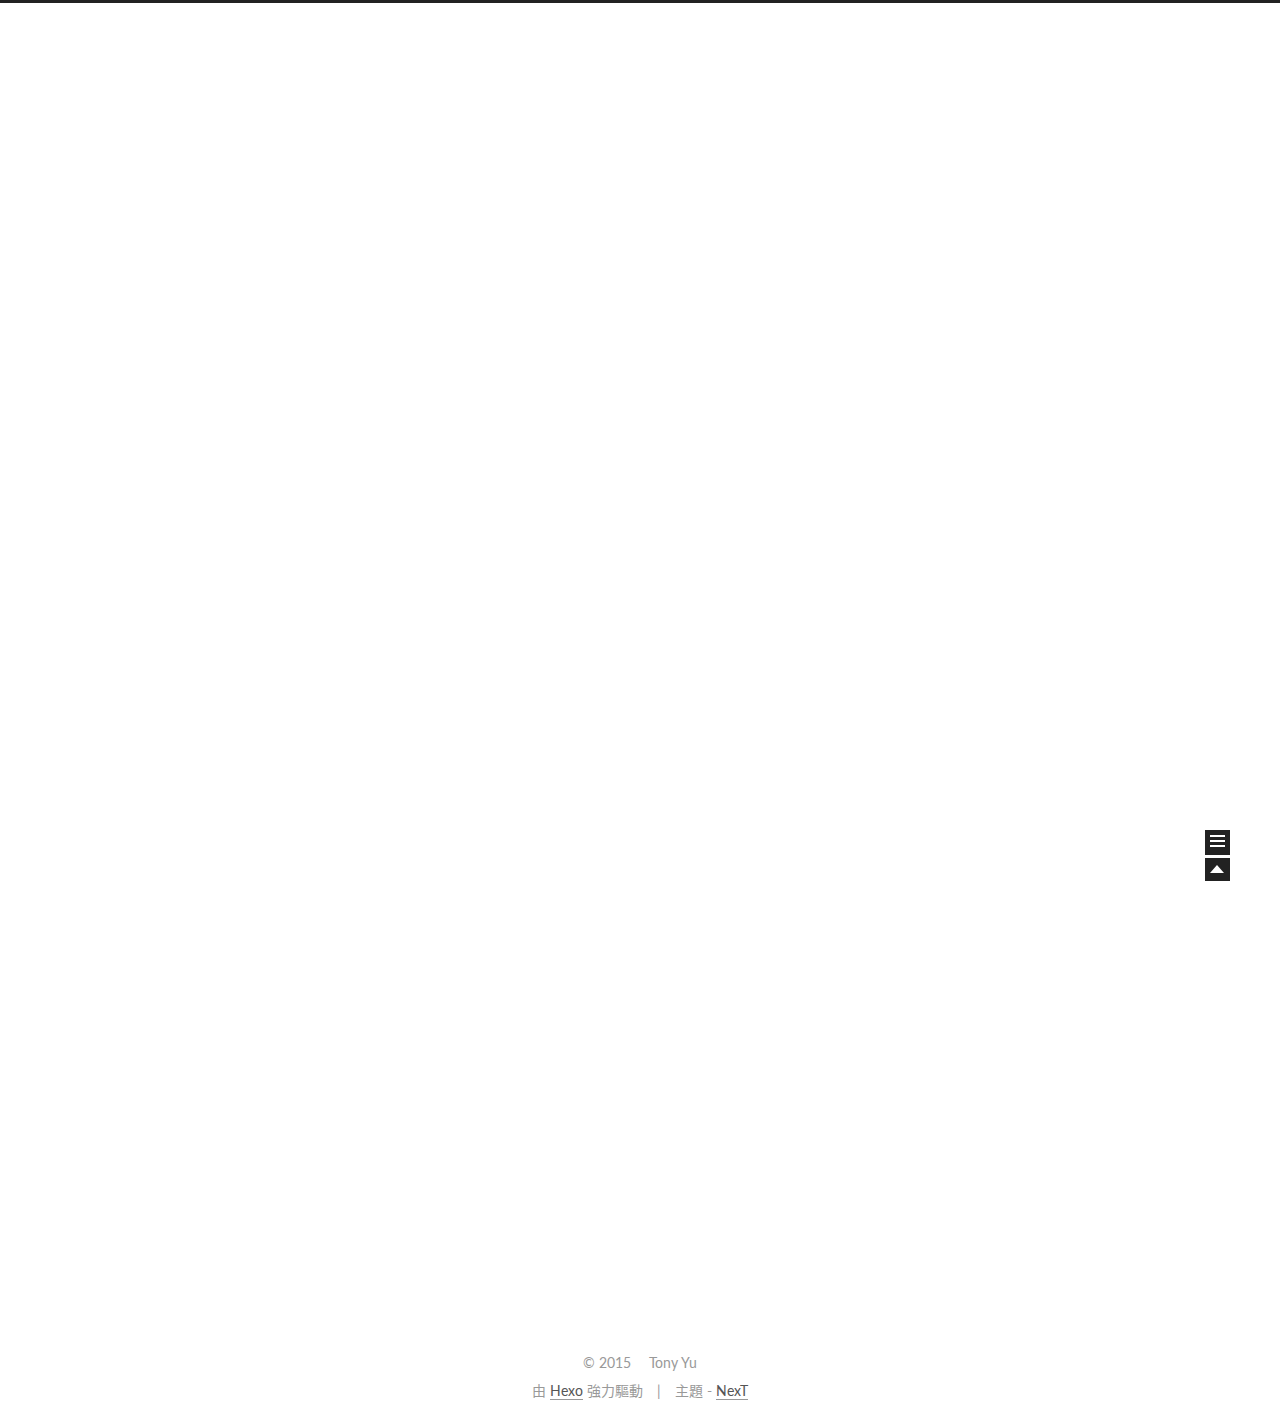
==== index.html @ 3e5307d8 "Site updated: 2015-10-30 14:10:51" ====
<!doctype html>
<html class="theme-next   use-motion ">
<head>
  <meta charset="UTF-8"/>
<meta http-equiv="X-UA-Compatible" content="IE=edge,chrome=1" />
<meta name="viewport" content="width=device-width, initial-scale=1, maximum-scale=1"/>



<meta http-equiv="Cache-Control" content="no-transform" />
<meta http-equiv="Cache-Control" content="no-siteapp" />












  <link href="/vendors/fancybox/source/jquery.fancybox.css?v=2.1.5" rel="stylesheet" type="text/css"/>




  
    <link href='//fonts.googleapis.com/css?family=Lato:300,400,700,400italic&subset=latin,latin-ext' rel='stylesheet' type='text/css'>
  



<link href="/vendors/font-awesome/css/font-awesome.min.css?v=4.4.0" rel="stylesheet" type="text/css" />

<link href="/css/main.css?v=0.4.5.2" rel="stylesheet" type="text/css" />


  <meta name="keywords" content="Hexo, NexT" />








  <link rel="shortcut icon" type="image/x-icon" href="/favicon.ico?v=0.4.5.2" />






<meta name="description">
<meta property="og:type" content="website">
<meta property="og:title" content="TonyYu 的世界">
<meta property="og:url" content="／/index.html">
<meta property="og:site_name" content="TonyYu 的世界">
<meta property="og:description">
<meta name="twitter:card" content="summary">
<meta name="twitter:title" content="TonyYu 的世界">
<meta name="twitter:description">



<script type="text/javascript" id="hexo.configuration">
  var CONFIG = {
    scheme: '',
    sidebar: 'post',
    motion: true
  };
</script>

  <title> TonyYu 的世界 </title>
</head>

<body itemscope itemtype="http://schema.org/WebPage" lang="zh-hk">

  <!--[if lte IE 8]>
  <div style=' clear: both; height: 59px; padding:0 0 0 15px; position: relative;margin:0 auto;'>
    <a href="http://windows.microsoft.com/en-US/internet-explorer/products/ie/home?ocid=ie6_countdown_bannercode">
      <img src="http://7u2nvr.com1.z0.glb.clouddn.com/picouterie.jpg" border="0" height="42" width="820"
           alt="You are using an outdated browser. For a faster, safer browsing experience, upgrade for free today or use other browser ,like chrome firefox safari."
           style='margin-left:auto;margin-right:auto;display: block;'/>
    </a>
  </div>
<![endif]-->
  






  <div class="container one-column 
   page-home 
">
    <div class="headband"></div>

    <header id="header" class="header" itemscope itemtype="http://schema.org/WPHeader">
      <div class="header-inner"><div class="site-meta ">
  

  <div class="custom-logo-site-title">
    <a href="/"  class="brand" rel="start">
      <span class="logo-line-before"><i></i></span>
      <span class="site-title">TonyYu 的世界</span>
      <span class="logo-line-after"><i></i></span>
    </a>
  </div>
  <p class="site-subtitle"></p>
</div>

<div class="site-nav-toggle">
  <button>
    <span class="btn-bar"></span>
    <span class="btn-bar"></span>
    <span class="btn-bar"></span>
  </button>
</div>

<nav class="site-nav">
  

  
    <ul id="menu" class="menu ">
      
        
        <li class="menu-item menu-item-home">
          <a href="/" rel="section">
            
              <i class="menu-item-icon fa fa-home fa-fw"></i> <br />
            
            首頁
          </a>
        </li>
      
        
        <li class="menu-item menu-item-archives">
          <a href="/archives" rel="section">
            
              <i class="menu-item-icon fa fa-archive fa-fw"></i> <br />
            
            歸檔
          </a>
        </li>
      
        
        <li class="menu-item menu-item-tags">
          <a href="/tags" rel="section">
            
              <i class="menu-item-icon fa fa-tags fa-fw"></i> <br />
            
            標籤
          </a>
        </li>
      

      
      
    </ul>
  

  
</nav>

 </div>
    </header>

    <main id="main" class="main">
      <div class="main-inner">
        <div id="content" class="content">
          
  <section id="posts" class="posts-expand">

    

    
    
      
      
        
        
        
      

      
    

    
      

  
  

  
  
  

  <article class="post post-type-normal " itemscope itemtype="http://schema.org/Article">

    
      <header class="post-header">

        
        
          <h1 class="post-title" itemprop="name headline">
            
            
              
                
                <a class="post-title-link" href="/2015/10/30/hello-world/" itemprop="url">
                  Hello World
                </a>
              
            
          </h1>
        

        <div class="post-meta">
          <span class="post-time">
            發表於
            <time itemprop="dateCreated" datetime="2015-10-30T13:01:11+08:00" content="2015-10-30">
              2015-10-30
            </time>
          </span>

          

          
            
          

          

        </div>
      </header>
    


    <div class="post-body">

      
      

      
        
          <span itemprop="articleBody">
            
              <p>Welcome to <a href="http://hexo.io/" target="_blank" rel="external">Hexo</a>! This is your very first post. Check <a href="http://hexo.io/docs/" target="_blank" rel="external">documentation</a> for more info. If you get any problems when using Hexo, you can find the answer in <a href="http://hexo.io/docs/troubleshooting.html" target="_blank" rel="external">troubleshooting</a> or you can ask me on <a href="https://github.com/hexojs/hexo/issues" target="_blank" rel="external">GitHub</a>.</p>
<h2 id="Quick_Start">Quick Start</h2><h3 id="Create_a_new_post">Create a new post</h3><figure class="highlight bash"><table><tr><td class="gutter"><pre><span class="line">1</span><br></pre></td><td class="code"><pre><span class="line">$ hexo new <span class="string">"My New Post"</span></span><br></pre></td></tr></table></figure>
<p>More info: <a href="http://hexo.io/docs/writing.html" target="_blank" rel="external">Writing</a></p>
<h3 id="Run_server">Run server</h3><figure class="highlight bash"><table><tr><td class="gutter"><pre><span class="line">1</span><br></pre></td><td class="code"><pre><span class="line">$ hexo server</span><br></pre></td></tr></table></figure>
<p>More info: <a href="http://hexo.io/docs/server.html" target="_blank" rel="external">Server</a></p>
<h3 id="Generate_static_files">Generate static files</h3><figure class="highlight bash"><table><tr><td class="gutter"><pre><span class="line">1</span><br></pre></td><td class="code"><pre><span class="line">$ hexo generate</span><br></pre></td></tr></table></figure>
<p>More info: <a href="http://hexo.io/docs/generating.html" target="_blank" rel="external">Generating</a></p>
<h3 id="Deploy_to_remote_sites">Deploy to remote sites</h3><figure class="highlight bash"><table><tr><td class="gutter"><pre><span class="line">1</span><br></pre></td><td class="code"><pre><span class="line">$ hexo deploy</span><br></pre></td></tr></table></figure>
<p>More info: <a href="http://hexo.io/docs/deployment.html" target="_blank" rel="external">Deployment</a></p>

            
          </span>
        
      
    </div>

    <footer class="post-footer">
      

      

      
      
        <div class="post-eof"></div>
      
    </footer>
  </article>


    

  </section>

  


        </div>

        


        

      </div>

      
        
  
  <div class="sidebar-toggle">
    <div class="sidebar-toggle-line-wrap">
      <span class="sidebar-toggle-line sidebar-toggle-line-first"></span>
      <span class="sidebar-toggle-line sidebar-toggle-line-middle"></span>
      <span class="sidebar-toggle-line sidebar-toggle-line-last"></span>
    </div>
  </div>

  <aside id="sidebar" class="sidebar">
    <div class="sidebar-inner">

      

      

      <section class="site-overview sidebar-panel  sidebar-panel-active ">
        <div class="site-author motion-element" itemprop="author" itemscope itemtype="http://schema.org/Person">
          <img class="site-author-image" src="/images/default_avatar.jpg" alt="Tony Yu" itemprop="image"/>
          <p class="site-author-name" itemprop="name">Tony Yu</p>
        </div>
        <p class="site-description motion-element" itemprop="description"></p>
        <nav class="site-state motion-element">
          <div class="site-state-item site-state-posts">
            <a href="/archives">
              <span class="site-state-item-count">1</span>
              <span class="site-state-item-name">文章</span>
            </a>
          </div>

          <div class="site-state-item site-state-categories">
            
              <span class="site-state-item-count">0</span>
              <span class="site-state-item-name">分類</span>
              
          </div>

          <div class="site-state-item site-state-tags">
            <a href="/tags">
              <span class="site-state-item-count">0</span>
              <span class="site-state-item-name">標籤</span>
              </a>
          </div>

        </nav>

        

        <div class="links-of-author motion-element">
          
        </div>

        
        

        <div class="links-of-author motion-element">
          
        </div>

      </section>

      

    </div>
  </aside>


      
    </main>

    <footer id="footer" class="footer">
      <div class="footer-inner">
        <div class="copyright" >
  
  &copy; 
  <span itemprop="copyrightYear">2015</span>
  <span class="with-love">
    <i class="icon-next-heart fa fa-heart"></i>
  </span>
  <span class="author" itemprop="copyrightHolder">Tony Yu</span>
</div>

<div class="powered-by">
  由 <a class="theme-link" href="http://hexo.io">Hexo</a> 強力驅動
</div>

<div class="theme-info">
  主題 -
  <a class="theme-link" href="https://github.com/iissnan/hexo-theme-next">
    NexT
  </a>
</div>



      </div>
    </footer>

    <div class="back-to-top"></div>
  </div>

  <script type="text/javascript" src="/vendors/jquery/index.js?v=2.1.3"></script>

  
  

  
    
    

  


  

  
  <script type="text/javascript" src="/vendors/fancybox/source/jquery.fancybox.pack.js"></script>
  <script type="text/javascript" src="/js/fancy-box.js?v=0.4.5.2"></script>


  <script type="text/javascript" src="/js/helpers.js?v=0.4.5.2"></script>
  <script type="text/javascript" src="/vendors/velocity/velocity.min.js"></script>
<script type="text/javascript" src="/vendors/velocity/velocity.ui.min.js"></script>

<script type="text/javascript" src="/js/motion.js?v=0.4.5.2" id="motion.global"></script>


  <script type="text/javascript" src="/vendors/fastclick/lib/fastclick.min.js?v=1.0.6"></script>
  <script type="text/javascript" src="/vendors/jquery_lazyload/jquery.lazyload.js?v=1.9.7"></script>

  

  <script type="text/javascript" src="/js/bootstrap.js"></script>

  
  

  
  

</body>
</html>
---- css/main.css ----
/* normalize.css v3.0.2 | MIT License | git.io/normalize */
html {
  font-family: sans-serif; /* 1 */
  -ms-text-size-adjust: 100%; /* 2 */
  -webkit-text-size-adjust: 100%; /* 2 */
}
body {
  margin: 0;
}
article,
aside,
details,
figcaption,
figure,
footer,
header,
hgroup,
main,
menu,
nav,
section,
summary {
  display: block;
}
audio,
canvas,
progress,
video {
  display: inline-block; /* 1 */
  vertical-align: baseline; /* 2 */
}
audio:not([controls]) {
  display: none;
  height: 0;
}
[hidden],
template {
  display: none;
}
a {
  background-color: transparent;
}
a:active,
a:hover {
  outline: 0;
}
abbr[title] {
  border-bottom: 1px dotted;
}
b,
strong {
  font-weight: bold;
}
dfn {
  font-style: italic;
}
h1 {
  font-size: 2em;
  margin: 0.67em 0;
}
mark {
  background: #ff0;
  color: #000;
}
small {
  font-size: 80%;
}
sub,
sup {
  font-size: 75%;
  line-height: 0;
  position: relative;
  vertical-align: baseline;
}
sup {
  top: -0.5em;
}
sub {
  bottom: -0.25em;
}
img {
  border: 0;
}
svg:not(:root) {
  overflow: hidden;
}
figure {
  margin: 1em 40px;
}
hr {
  -moz-box-sizing: content-box;
  box-sizing: content-box;
  height: 0;
}
pre {
  overflow: auto;
}
code,
kbd,
pre,
samp {
  font-family: monospace, monospace;
  font-size: 1em;
}
button,
input,
optgroup,
select,
textarea {
  color: inherit; /* 1 */
  font: inherit; /* 2 */
  margin: 0; /* 3 */
}
button {
  overflow: visible;
}
button,
select {
  text-transform: none;
}
button,
html input[type="button"],
input[type="reset"],
input[type="submit"] {
  -webkit-appearance: button; /* 2 */
  cursor: pointer; /* 3 */
}
button[disabled],
html input[disabled] {
  cursor: default;
}
button::-moz-focus-inner,
input::-moz-focus-inner {
  border: 0;
  padding: 0;
}
input {
  line-height: normal;
}
input[type="checkbox"],
input[type="radio"] {
  box-sizing: border-box; /* 1 */
  padding: 0; /* 2 */
}
input[type="number"]::-webkit-inner-spin-button,
input[type="number"]::-webkit-outer-spin-button {
  height: auto;
}
input[type="search"] {
  -webkit-appearance: textfield; /* 1 */
  -moz-box-sizing: content-box;
  -webkit-box-sizing: content-box; /* 2 */
  box-sizing: content-box;
}
input[type="search"]::-webkit-search-cancel-button,
input[type="search"]::-webkit-search-decoration {
  -webkit-appearance: none;
}
fieldset {
  border: 1px solid #c0c0c0;
  margin: 0 2px;
  padding: 0.35em 0.625em 0.75em;
}
legend {
  border: 0; /* 1 */
  padding: 0; /* 2 */
}
textarea {
  overflow: auto;
}
optgroup {
  font-weight: bold;
}
table {
  border-collapse: collapse;
  border-spacing: 0;
}
td,
th {
  padding: 0;
}
::selection {
  background: #262a30;
  color: #fff;
}
body {
  position: relative;
  font-family: Lato, "PingFang SC", "Microsoft YaHei", sans-serif;
  font-size: 14px;
  line-height: 2;
  color: #555;
  background: #fff;
}
@media (max-width: 767px) {
  body {
    padding-right: 0 !important;
  }
}
@media (min-width: 768px) and (max-width: 991px) {
  body {
    padding-right: 0 !important;
  }
}
@media (min-width: 1600px) {
  body {
    font-size: 16px;
  }
}
h1,
h2,
h3,
h4,
h5,
h6 {
  margin: 0;
  padding: 0;
  font-weight: bold;
  line-height: 1;
  font-family: Lato, "PingFang SC", "Microsoft YaHei", sans-serif;
}
h1 {
  font-size: 22px;
}
@media (max-width: 767px) {
  h1 {
    font-size: 18px;
  }
}
h2 {
  font-size: 20px;
}
@media (max-width: 767px) {
  h2 {
    font-size: 16px;
  }
}
h3 {
  font-size: 18px;
}
@media (max-width: 767px) {
  h3 {
    font-size: 14px;
  }
}
h4 {
  font-size: 16px;
}
@media (max-width: 767px) {
  h4 {
    font-size: 12px;
  }
}
h5 {
  font-size: 14px;
}
@media (max-width: 767px) {
  h5 {
    font-size: 10px;
  }
}
h6 {
  font-size: 12px;
}
@media (max-width: 767px) {
  h6 {
    font-size: 8px;
  }
}
p {
  margin: 0 0 25px 0;
}
a {
  color: #555;
  text-decoration: none;
  border-bottom: 1px solid #999;
}
a:hover {
  color: #222;
  border-bottom-color: #222;
}
ul {
  list-style: none;
}
blockquote {
  margin: 0;
  padding: 0;
}
img {
  display: block;
  margin: auto 0;
  max-width: 100%;
  height: auto;
}
h2,
h3,
h4,
h5,
h6 {
  margin: 20px 0 15px;
}
ul {
  list-style: square;
}
a {
  word-wrap: break-word;
}
hr {
  margin: 40px 0;
  height: 3px;
  border: none;
  background-color: #ddd;
  background-image: repeating-linear-gradient(-45deg, #fff, #fff 4px, transparent 4px, transparent 8px);
}
blockquote {
  padding: 0 15px;
  color: #666;
  border-left: 4px solid #ddd;
}
blockquote cite::before {
  content: "-";
  padding: 0 5px;
}
dt {
  font-weight: 700;
}
dd {
  margin: 0;
  padding: 0;
}
.pullquote {
  width: 45%;
}
.pullquote.left {
  float: left;
  margin-left: 5px;
  margin-right: 10px;
}
.pullquote.right {
  float: right;
  margin-left: 10px;
  margin-right: 5px;
}
.highlight table,
.gist table {
  width: auto;
}
.highlight table td,
.gist table td {
  border: none;
}
.highlight a,
.gist a {
  color: #222 !important;
  text-decoration: none !important;
}
.video-container {
  position: relative;
  padding-top: 60%;
  height: 0;
  overflow: hidden;
}
.video-container iframe,
.video-container object,
.video-container embed {
  position: absolute;
  top: 0;
  left: 0;
  width: 100%;
  height: 100%;
}
table {
  margin: 20px 0;
  width: 100%;
  border-collapse: collapse;
  border-spacing: 0;
  border: 1px solid #ddd;
  font-size: 14px;
}
table>tbody>tr:nth-of-type(odd) {
  background-color: #f9f9f9;
}
table>tbody>tr:hover {
  background-color: #f5f5f5;
}
caption,
th,
td {
  padding: 8px;
  text-align: left;
  vertical-align: middle;
  font-weight: normal;
}
th,
td {
  border-bottom: 3px solid #ddd;
  border-right: 1px solid #eee;
}
th {
  padding-bottom: 10px;
  font-weight: 700;
}
td {
  border-bottom-width: 1px;
}
.text-left {
  text-align: left;
}
.text-center {
  text-align: center;
}
.text-right {
  text-align: right;
}
.text-justify {
  text-align: justify;
}
.text-nowrap {
  white-space: nowrap;
}
.text-lowercase {
  text-transform: lowercase;
}
.text-uppercase {
  text-transform: uppercase;
}
.text-capitalize {
  text-transform: capitalize;
}
.center-block {
  display: block;
  margin-left: auto;
  margin-right: auto;
}
.clearfix:before,
.clearfix:after {
  content: " ";
  display: table;
}
.clearfix:after {
  clear: both;
}
.full-image.full-image.full-image {
  border: none;
  max-width: 100%;
  width: auto;
  margin: 0;
}
@media (min-width: 992px) {
  .full-image.full-image.full-image {
    max-width: none;
    width: 126%;
    margin: 0 -13%;
  }
}
.use-motion .motion-element {
  opacity: 0;
}
pre,
.highlight {
  background: #f7f7f7;
  margin: 20px 0;
  padding: 15px;
  overflow: auto;
  font-size: 13px;
  color: #4d4d4c;
  line-height: 1.6;
}
.highlight .gutter pre,
.gist .gist-file .gist-data .line-numbers {
  color: #666;
}
pre,
code {
  font-family: "Input Mono", "PT Mono", Consolas, Monaco, Menlo, monospace;
}
code {
  word-break: break-all;
  background: #eee;
  text-shadow: 0 1px #fff;
  padding: 0 0.3em;
}
pre code {
  background: none;
  text-shadow: none;
  padding: 0;
}
.highlight pre {
  border: none;
  margin: 0;
  padding: 1px;
}
.highlight table {
  margin: 0;
  width: auto;
  border: none;
}
.highlight td {
  border: none;
  padding: 0;
}
.highlight figcaption {
  font-size: 0.85em;
  color: #8e908c;
  line-height: 1em;
  margin-bottom: 1em;
}
.highlight figcaption:before,
.highlight figcaption:after {
  content: " ";
  display: table;
}
.highlight figcaption:after {
  clear: both;
}
.highlight figcaption a {
  float: right;
}
.highlight .gutter pre {
  text-align: right;
  padding-right: 20px;
}
.highlight .line {
  height: 20px;
}
.gist {
  margin: 20px 0;
  border-style: solid;
  border-color: #ccc;
  border-width: 1px 0;
  background: #f7f7f7;
  padding: 15px 40px 15px 15px;
}
.gist .gist-file {
  border: none;
  font-family: "Input Mono", "PT Mono", Consolas, Monaco, Menlo, monospace;
  margin: 0;
}
.gist .gist-file .gist-data {
  background: none;
  border: none;
}
.gist .gist-file .gist-data .line-numbers {
  background: none;
  border: none;
  padding: 0 20px 0 0;
}
.gist .gist-file .gist-data .line-data {
  padding: 0 !important;
}
.gist .gist-file .highlight {
  margin: 0;
  padding: 0;
  border: none;
}
.gist .gist-file .gist-meta {
  background: #f7f7f7;
  color: #8e908c;
  font: 13px Lato, "PingFang SC", "Microsoft YaHei", sans-serif;
  text-shadow: 0 0;
  padding: 0;
  margin-top: 1em;
  margin-left: 40px;
}
.gist .gist-file .gist-meta a {
  color: color-link;
  font-weight: normal;
}
.gist .gist-file .gist-meta a:hover {
  text-decoration: underline;
}
pre .comment {
  color: #8e908c;
}
pre .variable,
pre .attribute,
pre .tag,
pre .regexp,
pre .ruby .constant,
pre .xml .tag .title,
pre .xml .pi,
pre .xml .doctype,
pre .html .doctype,
pre .css .id,
pre .css .class,
pre .css .pseudo {
  color: #c82829;
}
pre .number,
pre .preprocessor,
pre .built_in,
pre .literal,
pre .params,
pre .constant {
  color: #f5871f;
}
pre .ruby .class .title,
pre .css .rules .attribute {
  color: #718c00;
}
pre .string,
pre .value,
pre .inheritance,
pre .header,
pre .ruby .symbol,
pre .xml .cdata {
  color: #718c00;
}
pre .title,
pre .css .hexcolor {
  color: #3e999f;
}
pre .function,
pre .python .decorator,
pre .python .title,
pre .ruby .function .title,
pre .ruby .title .keyword,
pre .perl .sub,
pre .javascript .title,
pre .coffeescript .title {
  color: #4271ae;
}
pre .keyword,
pre .javascript .function {
  color: #8959a8;
}
html,
body {
  height: 100%;
}
.container {
  position: relative;
  min-height: 100%;
}
.header-inner {
  margin: 0 auto;
  padding: 100px 0 70px;
  width: 1200px;
}
.one-column .header-inner {
  width: 700px;
}
@media (min-width: 1600px) {
  .one-column .header-inner {
    width: 900px;
  }
}
.main {
  padding-bottom: 150px;
}
.main-inner {
  margin: 0 auto;
  width: 1200px;
}
.one-column .main-inner {
  width: 700px;
}
@media (min-width: 1600px) {
  .one-column .main-inner {
    width: 900px;
  }
}
.footer {
  position: absolute;
  left: 0;
  bottom: 0;
  width: 100%;
  min-height: 50px;
}
.footer-inner {
  margin: 20px auto;
  width: 1200px;
}
.one-column .footer-inner {
  width: 700px;
}
@media (min-width: 1600px) {
  .one-column .footer-inner {
    width: 900px;
  }
}
.headband {
  height: 3px;
  background: #222;
}
.header {
  background: #fff;
}
.header-inner {
  position: relative;
}
.site-meta {
  margin: 0;
  text-align: center;
}
@media (max-width: 767px) {
  .site-meta {
    text-align: center;
  }
}
.brand {
  position: relative;
  display: inline-block;
  padding: 0 40px;
  color: #fff;
  background: #222;
  border-bottom: none;
  font-family: Lato, "PingFang SC", "Microsoft YaHei", sans-serif;
}
.brand:hover {
  color: #fff;
}
.logo {
  display: inline-block;
  margin-right: 5px;
  line-height: 36px;
  vertical-align: top;
}
.site-title {
  display: inline-block;
  vertical-align: top;
  line-height: 36px;
  font-size: 20px;
  font-weight: normal;
}
.site-subtitle {
  margin-top: 10px;
  font-size: 13px;
  color: #999;
}
.use-motion .brand {
  opacity: 0;
}
.use-motion .logo,
.use-motion .site-title,
.use-motion .site-subtitle {
  opacity: 0;
  position: relative;
  top: -10px;
}
.site-nav-toggle {
  display: none;
  position: absolute;
  top: 10px;
  left: 10px;
}
@media (max-width: 767px) {
  .site-nav-toggle {
    display: block;
  }
}
.site-nav-toggle button {
  margin-top: 2px;
  padding: 9px 10px;
  background: transparent;
  border: none;
}
@media (max-width: 767px) {
  .site-nav {
    display: none;
    margin: 0 -10px;
    padding: 0 10px;
    clear: both;
    border-top: 1px solid #ddd;
  }
}
@media (min-width: 768px) and (max-width: 991px) {
  .site-nav {
    display: block !important;
  }
}
@media (min-width: 992px) {
  .site-nav {
    display: block !important;
  }
}
.menu {
  margin-top: 20px;
  padding-left: 0;
  text-align: center;
}
.menu .menu-item {
  display: inline-block;
  margin: 0 10px;
}
@media screen and (max-width: 767px) {
  .menu .menu-item {
    margin-top: 10px;
  }
}
.menu .menu-item a {
  display: block;
  font-size: 13px;
  text-transform: capitalize;
  line-height: 1.5;
  border-bottom: 1px solid transparent;
  transition-property: border-color;
  transition-duration: 0.2s;
  transition-timing-function: ease-in-out;
  transition-delay: 0s;
}
.menu .menu-item a:hover {
  border-bottom-color: #222;
}
.use-motion .menu-item {
  opacity: 0;
}
.translation {
  margin-top: -20px;
  font-size: 14px;
  color: #999;
}
.post:last-child .post-eof.post-eof.post-eof {
  display: none;
}
.sidebar-toggle {
  position: fixed;
  right: 50px;
  bottom: 45px;
  width: 15px;
  height: 15px;
  padding: 5px;
  background: #222;
  line-height: 0;
  z-index: 1050;
  cursor: pointer;
  -webkit-transform: translateZ(0);
}
@media (min-width: 768px) and (max-width: 991px) {
  .sidebar-toggle {
    display: none;
  }
}
@media (max-width: 767px) {
  .sidebar-toggle {
    display: none;
  }
}
.sidebar-toggle-line {
  position: relative;
  display: inline-block;
  vertical-align: top;
  height: 2px;
  width: 100%;
  background: #fff;
  margin-top: 3px;
}
.sidebar-toggle-line:first-child {
  margin-top: 0;
}
.sidebar {
  width: 0;
  position: fixed;
  right: 0;
  top: 0;
  bottom: 0;
  z-index: 1040;
  box-shadow: inset 0 2px 6px #000;
  background: #222;
  -webkit-transform: translateZ(0);
}
.sidebar a {
  color: #999;
  border-bottom-color: #555;
}
.sidebar a:hover {
  color: #eee;
}
@media (min-width: 768px) and (max-width: 991px) {
  .sidebar {
    display: none !important;
  }
}
@media (max-width: 767px) {
  .sidebar {
    display: none !important;
  }
}
.sidebar-inner {
  position: relative;
  padding: 20px 10px;
  color: #999;
  text-align: center;
}
.site-author-image {
  display: block;
  margin: 0 auto;
  max-width: 96px;
  height: auto;
  border: 2px solid #333;
  padding: 2px;
}
.site-author-name {
  margin: 5px 0 0;
  color: #f5f5f5;
}
.site-description {
  margin-top: 5px;
  font-size: 14px;
  color: #555;
}
.site-state {
  overflow: hidden;
  line-height: 1.4;
}
.site-state-item {
  display: inline-block;
  padding: 0 15px;
  border-left: 1px solid #333;
}
.site-state-item:first-child {
  border-left: none;
}
.site-state-item a {
  border-bottom: none;
}
.site-state-item-count {
  display: block;
  text-align: center;
  font-size: 18px;
}
.site-state-item-name {
  font-size: 13px;
}
.feed-link {
  margin-top: 20px;
}
.feed-link a {
  display: inline-block;
  padding: 0 15px;
  color: #fc6423;
  border: 1px solid #fc6423;
  border-radius: 4px;
}
.feed-link a i {
  color: #fc6423;
  font-size: 14px;
}
.feed-link a:hover {
  color: #fff;
  background: #fc6423;
}
.feed-link a:hover i {
  color: #fff;
}
.links-of-author {
  margin-top: 20px;
}
.links-of-author a {
  display: inline-block;
  vertical-align: middle;
  margin-right: 10px;
  margin-bottom: 10px;
  border-bottom-color: #555;
  font-size: 13px;
}
.links-of-author a:before {
  display: inline-block;
  vertical-align: middle;
  margin-right: 3px;
  content: " ";
  width: 4px;
  height: 4px;
  border-radius: 50%;
  background: #0d20ff;
}
.sidebar-nav {
  margin: 0 0 20px;
  padding-left: 0;
}
.sidebar-nav li {
  display: inline-block;
  cursor: pointer;
  border-bottom: 1px solid transparent;
  font-size: 15px;
}
.sidebar-nav li:hover {
  color: #f5f5f5;
}
.page-post-detail .sidebar-nav-toc {
  padding: 0 5px;
}
.page-post-detail .sidebar-nav-overview {
  margin-left: 10px;
}
.sidebar-nav .sidebar-nav-active {
  color: #87daff;
  border-bottom-color: #87daff;
}
.sidebar-nav .sidebar-nav-active:hover {
  color: #87daff;
}
.sidebar-panel {
  display: none;
}
.sidebar-panel-active {
  display: block;
}
.post-toc {
  overflow: hidden;
  position: relative;
}
.post-toc-empty {
  font-size: 14px;
  color: #666;
}
.post-toc ol {
  overflow: auto;
  margin: 0;
  padding: 0 10px 10px;
  text-align: left;
  list-style: none;
  font-size: 14px;
}
.post-toc ol a {
  color: #999;
}
.post-toc ol a:hover {
  color: #ccc;
}
.post-toc .nav .nav-child {
  display: none;
}
.post-toc .nav .active > .nav-child {
  display: block;
}
.post-toc .nav .active-current > .nav-child {
  display: block;
}
.post-toc .nav .active-current > .nav-child > .nav-item {
  display: block;
}
.post-toc .nav .active > a {
  color: #ccc;
}
.post-toc .nav .active-current > a {
  color: #87daff;
}
.post-toc .nav .active-current > a:hover {
  color: #87daff;
}
.post-toc-indicator {
  height: 20px;
  text-align: center;
  color: #fff;
  font-size: 14px;
}
.post-toc-indicator-top {
  opacity: 0;
  margin-top: 10px;
}
.post-toc-indicator-bottom {
  position: absolute;
  width: 100%;
}
.footer {
  font-size: 14px;
  color: #999;
}
.footer img {
  border: none;
}
.footer-inner {
  text-align: center;
}
.with-love {
  display: inline-block;
  margin: 0 5px;
}
.powered-by,
.theme-info {
  display: inline-block;
}
.powered-by {
  margin-right: 10px;
}
.powered-by::after {
  content: "|";
  padding-left: 10px;
}
.cc-license {
  margin-top: 10px;
  text-align: center;
}
.cc-license .cc-opacity {
  opacity: 0.7;
  border-bottom: none;
}
.cc-license .cc-opacity:hover {
  opacity: 0.9;
}
.cc-license img {
  display: inline-block;
}
@media (max-width: 767px) {
  body {
    font-size: 14px;
  }
  .header-inner,
  .one-column .header-inner,
  .main-inner,
  .one-column .main-inner,
  .main-inner .content,
  .footer-inner,
  .one-column .footer-inner {
    width: auto;
  }
  .main-inner {
    margin: 20px auto 0;
  }
  .footer-inner {
    padding: 0 10px;
  }
}
.blockquote-center,
.page-home .post-type-quote blockquote,
.page-post-detail .post-type-quote blockquote {
  position: relative;
  margin: 40px 0;
  padding: 0;
  border-left: none;
  text-align: center;
}
.blockquote-center::before,
.page-home .post-type-quote blockquote::before,
.page-post-detail .post-type-quote blockquote::before,
.blockquote-center::after,
.page-home .post-type-quote blockquote::after,
.page-post-detail .post-type-quote blockquote::after {
  position: absolute;
  content: ' ';
  display: block;
  width: 100%;
  height: 24px;
  opacity: 0.2;
  background-repeat: no-repeat;
  background-position: 0 -6px;
  background-size: 22px 22px;
}
.blockquote-center::before,
.page-home .post-type-quote blockquote::before,
.page-post-detail .post-type-quote blockquote::before {
  top: -20px;
  background-image: url("../images/quote-l.svg");
  border-top: 1px solid #ccc;
}
.blockquote-center::after,
.page-home .post-type-quote blockquote::after,
.page-post-detail .post-type-quote blockquote::after {
  bottom: -20px;
  background-image: url("../images/quote-r.svg");
  border-bottom: 1px solid #ccc;
  background-position: 100% 8px;
}
.blockquote-center p,
.page-home .post-type-quote blockquote p,
.page-post-detail .post-type-quote blockquote p,
.blockquote-center div,
.page-home .post-type-quote blockquote div,
.page-post-detail .post-type-quote blockquote div {
  text-align: center;
}
.btn {
  display: inline-block;
  padding: 0 20px;
  font-size: 15px;
  color: #fff;
  background: #222;
  border: 2px solid #222;
  text-decoration: none;
  transition-property: background-color;
  transition-duration: 0.2s;
  transition-timing-function: ease-in-out;
  transition-delay: 0s;
}
.btn:hover {
  border-color: #222;
  color: #222;
  background: #fff;
}
.btn-bar {
  display: block;
  width: 22px;
  height: 2px;
  background: #555;
  border-radius: 1px;
}
.btn-bar+.btn-bar {
  margin-top: 4px;
}
.post-body .fancybox img {
  display: block !important;
  margin: 0 auto;
  cursor: pointer;
  cursor: zoom-out;
  cursor: -webkit-zoom-in;
}
.post-body .image-caption,
.post-body .figure .caption {
  margin: 10px auto 15px;
  text-align: center;
  font-size: 14px;
  color: #999;
  font-weight: bold;
  line-height: 1;
}
.post-sticky-flag {
  display: inline-block;
  font-size: 16px;
  -ms-transform: rotate(30deg);
  transform: rotate(30deg);
}
.posts-expand {
  padding-top: 40px;
}
@media (max-width: 767px) {
  .posts-expand {
    margin: 0 20px;
  }
  .post-body pre,
  .post-body .highlight {
    margin: 0 -20px;
    padding: 10px 20px;
  }
  .post-body pre .gutter pre,
  .post-body .highlight .gutter pre {
    padding-right: 10px;
  }
}
.posts-expand .post-title {
  font-size: 26px;
  text-align: center;
  word-break: break-word;
}
@media (max-width: 767px) {
  .posts-expand .post-title {
    font-size: 22px;
  }
}
.posts-expand .post-title-link {
  display: inline-block;
  position: relative;
  color: #555;
  border-bottom: none;
  line-height: 1.2;
  vertical-align: top;
}
.posts-expand .post-title-link::before {
  content: "";
  position: absolute;
  width: 100%;
  height: 2px;
  bottom: 0;
  left: 0;
  background-color: #000;
  visibility: hidden;
  transform: scaleX(0);
  transition-duration: 0.2s;
  transition-timing-function: ease-in-out;
  transition-delay: 0s;
}
.posts-expand .post-title-link:hover::before {
  visibility: visible;
  transform: scaleX(1);
}
.posts-expand .post-title-link .fa {
  font-size: 16px;
}
.posts-expand .post-meta {
  margin: 3px 0 60px 0;
  color: #999;
  font-size: 12px;
  text-align: center;
}
.posts-expand .post-meta .post-category-list {
  display: inline-block;
  margin: 0;
  padding: 3px;
}
.posts-expand .post-meta .post-category-list-link {
  color: #999;
}
@media (max-width: 767px) {
  .posts-expand .post-comments-count {
    display: none;
  }
}
@media (min-width: 992px) {
  .posts-expand .post-body {
    text-align: justify;
  }
}
.posts-expand .post-body h2,
.posts-expand .post-body h3,
.posts-expand .post-body h4,
.posts-expand .post-body h5,
.posts-expand .post-body h6 {
  padding-top: 10px;
}
.posts-expand .post-body img {
  box-sizing: border-box;
  margin: auto;
  padding: 3px;
  border: 1px solid #ddd;
}
.posts-expand .post-tags {
  margin-top: 40px;
  text-align: center;
}
.posts-expand .post-tags a {
  display: inline-block;
  margin-right: 10px;
  font-size: 13px;
}
.post-nav {
  overflow: hidden;
  margin-top: 60px;
  padding: 10px;
  white-space: nowrap;
  border-top: 1px solid #eee;
}
.post-nav-item {
  display: inline-block;
  width: 50%;
  white-space: normal;
}
.post-nav-item a {
  position: relative;
  display: inline-block;
  line-height: 25px;
  font-size: 14px;
  color: #555;
  border-bottom: none;
}
.post-nav-item a:hover {
  color: #222;
  border-bottom: none;
}
.post-nav-item a:active {
  top: 2px;
}
.post-nav-item a i {
  font-size: 12px;
}
.post-nav-prev {
  text-align: right;
}
.posts-expand .post-eof {
  display: block;
  margin: 160px auto 120px;
  width: 8%;
  height: 1px;
  background: #ccc;
  text-align: center;
}
.post-more-link {
  margin-top: 50px;
}
.posts-expand .fancybox img {
  margin: 0 auto;
}
@media (max-width: 767px) {
  .posts-collapse {
    margin: 0 20px;
  }
  .posts-collapse .post-title,
  .posts-collapse .post-meta {
    display: block;
    width: auto;
    text-align: left;
  }
}
.posts-collapse {
  margin-left: 55px;
}
@media (max-width: 767px) {
  .posts-collapse {
    margin: 0 20px;
  }
}
.posts-collapse .collection-title {
  position: relative;
  margin: 60px 0;
}
.posts-collapse .collection-title h2 {
  margin-left: 20px;
}
.posts-collapse .collection-title small {
  color: #bbb;
}
.posts-collapse .collection-title::before {
  content: " ";
  position: absolute;
  left: 0;
  top: 50%;
  margin-left: -4px;
  margin-top: -4px;
  width: 8px;
  height: 8px;
  background: #bbb;
  border-radius: 50%;
}
.posts-collapse .post {
  margin: 30px 0;
}
.posts-collapse .post-header {
  position: relative;
  transition-duration: 0.2s;
  transition-timing-function: ease-in-out;
  transition-delay: 0s;
  transition-property: border;
  border-bottom: 1px dashed #ccc;
}
.posts-collapse .post-header::before {
  content: " ";
  position: absolute;
  left: 0;
  top: 12px;
  width: 6px;
  height: 6px;
  margin-left: -4px;
  background: #bbb;
  border-radius: 50%;
  border: 1px solid #fff;
  transition-duration: 0.2s;
  transition-timing-function: ease-in-out;
  transition-delay: 0s;
  transition-property: background;
}
.posts-collapse .post-header:hover {
  border-bottom-color: #666;
}
.posts-collapse .post-header:hover::before {
  background: #222;
}
.posts-collapse .post-meta {
  position: absolute;
  font-size: 12px;
  left: 20px;
  top: 5px;
}
.posts-collapse .post-comments-count {
  display: none;
}
.posts-collapse .post-title {
  margin-left: 60px;
  font-size: 16px;
  font-weight: normal;
  font-family: Lato, "PingFang SC", "Microsoft YaHei", sans-serif;
  line-height: inherit;
}
.posts-collapse .post-title::after {
  margin-left: 3px;
  opacity: 0.6;
}
.posts-collapse .post-title a {
  color: #666;
  border-bottom: none;
}
.page-home .post-type-quote .post-header,
.page-post-detail .post-type-quote .post-header,
.page-home .post-type-quote .post-tags,
.page-post-detail .post-type-quote .post-tags {
  display: none;
}
.pagination {
  margin: 120px 0 40px;
  text-align: center;
  border-top: 1px solid #eee;
}
.page-number-basic,
.pagination .prev,
.pagination .next,
.pagination .page-number,
.pagination .space {
  display: inline-block;
  position: relative;
  top: -1px;
  margin: 0 10px;
  padding: 0 10px;
  line-height: 30px;
}
@media (max-width: 767px) {
  .page-number-basic,
  .pagination .prev,
  .pagination .next,
  .pagination .page-number,
  .pagination .space {
    margin: 0 5px;
  }
}
.pagination .prev,
.pagination .next,
.pagination .page-number {
  border-bottom: 0;
  border-top: 1px solid #eee;
  transition-property: border-color;
  transition-duration: 0.2s;
  transition-timing-function: ease-in-out;
  transition-delay: 0s;
}
.pagination .prev:hover,
.pagination .next:hover,
.pagination .page-number:hover {
  border-top-color: #222;
}
.pagination .space {
  padding: 0;
  margin: 0;
}
.pagination .prev {
  margin-left: 0;
}
.pagination .next {
  margin-right: 0;
}
.pagination .page-number.current {
  color: #fff;
  background: #ccc;
  border-top-color: #ccc;
}
@media (max-width: 767px) {
  .pagination {
    border-top: none;
  }
  .pagination .prev,
  .pagination .next,
  .pagination .page-number {
    margin-bottom: 10px;
    border-top: 0;
    border-bottom: 1px solid #eee;
  }
  .pagination .prev:hover,
  .pagination .next:hover,
  .pagination .page-number:hover {
    border-bottom-color: #222;
  }
}
.comments {
  margin: 60px 20px 0;
}
.tag-cloud {
  text-align: center;
}
.tag-cloud a {
  display: inline-block;
  margin: 10px;
}
.post-gallery {
  display: table;
  table-layout: fixed;
  width: 100%;
  border-collapse: separate;
}
.post-gallery-row {
  display: table-row;
}
.post-gallery .post-gallery-img {
  display: table-cell;
  text-align: center;
  vertical-align: middle;
  border: none;
}
.post-gallery .post-gallery-img img {
  max-width: 100%;
  max-height: 100%;
  border: none;
}
.fancybox-close,
.fancybox-close:hover {
  border: none;
}
.post .group-picture img {
  box-sizing: border-box;
  padding: 0 3px;
  border: none;
}
.post .group-picture-row {
  overflow: hidden;
  margin-top: 6px;
}
.post .group-picture-row:first-child {
  margin-top: 0;
}
.post .group-picture-column {
  float: left;
}
.page-post-detail .post-body .group-picture-column {
  float: none;
  margin-top: 10px;
  width: auto !important;
}
.page-post-detail .post-body .group-picture-column img {
  margin: 0 auto;
}
.page-archive .group-picture-container {
  overflow: hidden;
}
.page-archive .group-picture-row {
  float: left;
}
.page-archive .group-picture-row:first-child {
  margin-top: 6px;
}
.page-archive .group-picture-column {
  max-width: 150px;
  max-height: 150px;
}
.back-to-top {
  position: fixed;
  bottom: 19px;
  right: 50px;
  z-index: 1050;
  width: 15px;
  height: 13px;
  padding: 5px;
  background: #222;
  color: #fff;
  cursor: pointer;
  -webkit-transform: translateZ(0);
}
@media (max-width: 767px) {
  .back-to-top {
    display: none;
  }
}
@media (min-width: 768px) and (max-width: 991px) {
  .back-to-top {
    display: none;
  }
}
.back-to-top:before {
  display: block;
  content: " ";
  margin-top: 2px;
  width: 0;
  height: 0;
  border-width: 0 7px 8px 7px;
  border-color: transparent transparent #fff transparent;
  border-style: solid;
}
.theme-next #ds-thread #ds-reset {
  color: #555;
}
.theme-next #ds-thread #ds-reset .ds-replybox {
  margin-bottom: 30px;
}
.theme-next #ds-thread #ds-reset .ds-replybox .ds-avatar,
.theme-next #ds-reset .ds-avatar img {
  box-shadow: none;
}
.theme-next #ds-thread #ds-reset .ds-textarea-wrapper {
  border-color: #c7d4e1;
  background: none;
  border-top-right-radius: 3px;
  border-top-left-radius: 3px;
}
.theme-next #ds-thread #ds-reset .ds-textarea-wrapper textarea {
  height: 60px;
}
.theme-next #ds-reset .ds-rounded-top {
  border-radius: 0;
}
.theme-next #ds-thread #ds-reset .ds-post-toolbar {
  box-sizing: border-box;
  border: 1px solid #c7d4e1;
  background: #f6f8fa;
}
.theme-next #ds-thread #ds-reset .ds-post-options {
  height: 40px;
  border: none;
  background: none;
}
.theme-next #ds-thread #ds-reset .ds-toolbar-buttons {
  top: 11px;
}
.theme-next #ds-thread #ds-reset .ds-sync {
  top: 5px;
}
.theme-next #ds-thread #ds-reset .ds-post-button {
  top: 4px;
  right: 5px;
  width: 90px;
  height: 30px;
  border: 1px solid #c5ced7;
  border-radius: 3px;
  background-image: linear-gradient(#fbfbfc, #f5f7f9);
  color: #60676d;
}
.theme-next #ds-thread #ds-reset .ds-post-button:hover {
  background-position: 0 -30px;
  color: #60676d;
}
.theme-next #ds-thread #ds-reset .ds-comments-info {
  padding: 10px 0;
}
.theme-next #ds-thread #ds-reset .ds-sort {
  display: none;
}
.theme-next #ds-thread #ds-reset li.ds-tab a.ds-current {
  border: none;
  background: #f6f8fa;
  color: #60676d;
}
.theme-next #ds-thread #ds-reset li.ds-tab a.ds-current:hover {
  background-color: #e9f0f7;
  color: #60676d;
}
.theme-next #ds-thread #ds-reset li.ds-tab a {
  border-radius: 2px;
  padding: 5px;
}
.theme-next #ds-thread #ds-reset .ds-login-buttons p {
  color: #999;
  line-height: 36px;
}
.theme-next #ds-thread #ds-reset .ds-login-buttons .ds-service-list li {
  height: 28px;
}
.theme-next #ds-thread #ds-reset .ds-service-list a {
  background: none;
  padding: 5px;
  border: 1px solid;
  border-radius: 3px;
  text-align: center;
}
.theme-next #ds-thread #ds-reset .ds-service-list a:hover {
  color: #fff;
  background: #666;
}
.theme-next #ds-thread #ds-reset .ds-service-list .ds-weibo {
  color: #fc9b00;
  border-color: #fc9b00;
}
.theme-next #ds-thread #ds-reset .ds-service-list .ds-weibo:hover {
  background: #fc9b00;
}
.theme-next #ds-thread #ds-reset .ds-service-list .ds-qq {
  color: #60a3ec;
  border-color: #60a3ec;
}
.theme-next #ds-thread #ds-reset .ds-service-list .ds-qq:hover {
  background: #60a3ec;
}
.theme-next #ds-thread #ds-reset .ds-service-list .ds-renren {
  color: #2e7ac4;
  border-color: #2e7ac4;
}
.theme-next #ds-thread #ds-reset .ds-service-list .ds-renren:hover {
  background: #2e7ac4;
}
.theme-next #ds-thread #ds-reset .ds-service-list .ds-douban {
  color: #37994c;
  border-color: #37994c;
}
.theme-next #ds-thread #ds-reset .ds-service-list .ds-douban:hover {
  background: #37994c;
}
.theme-next #ds-thread #ds-reset .ds-service-list .ds-more-services {
  border: none;
}
.theme-next #ds-thread #ds-reset .ds-service-list .ds-more-services:hover {
  background: none;
}
.theme-next .this_ua {
  background-color: #ccc !important;
  border-radius: 4px;
  padding: 0 5px !important;
  margin: 1px 1px !important;
  border: 1px solid #bbb !important;
  color: #fff;
  display: inline-block !important;
}
.theme-next .this_ua.admin {
  background-color: #d9534f !important;
  border-color: #d9534f !important;
}
.theme-next .this_ua.platform.iOS,
.theme-next .this_ua.platform.Mac,
.theme-next .this_ua.platform.Windows {
  background-color: #39b3d7 !important;
  border-color: #46b8da !important;
}
.theme-next .this_ua.platform.Linux {
  background-color: #3a3a3a !important;
  border-color: #1f1f1f !important;
}
.theme-next .this_ua.platform.Android {
  background-color: #00c47d !important;
  border-color: #01b171 !important;
}
.theme-next .this_ua.browser.Mobile,
.theme-next .this_ua.browser.Chrome {
  background-color: #5cb85c !important;
  border-color: #4cae4c !important;
}
.theme-next .this_ua.browser.Firefox {
  background-color: #f0ad4e !important;
  border-color: #eea236 !important;
}
.theme-next .this_ua.browser.Maxthon,
.theme-next .this_ua.browser.IE {
  background-color: #428bca !important;
  border-color: #357ebd !important;
}
.theme-next .this_ua.browser.baidu,
.theme-next .this_ua.browser.UCBrowser,
.theme-next .this_ua.browser.Opera {
  background-color: #d9534f !important;
  border-color: #d43f3a !important;
}
.theme-next .this_ua.browser.Android,
.theme-next .this_ua.browser.QQBrowser {
  background-color: #78ace9 !important;
  border-color: #4cae4c !important;
}
.post-spread {
  margin-top: 20px;
  text-align: center;
}
.jiathis_style {
  display: inline-block;
}
.jiathis_style a {
  border: none;
}
.use-motion .post {
  opacity: 0;
}
.page-archive .archive-page-counter {
  position: relative;
  top: 3px;
  left: 20px;
}
@media (max-width: 767px) {
  .page-archive .archive-page-counter {
    top: 5px;
  }
}
.page-archive .posts-collapse {
  position: relative;
}
.page-archive .posts-collapse::after {
  top: 20px;
  left: 0;
  margin-left: -2px;
  width: 4px;
  height: 100%;
  background: #f5f5f5;
  z-index: -1;
}
.page-archive .posts-collapse .archive-move-on {
  position: absolute;
  top: 11px;
  left: 0;
  margin-left: -6px;
  width: 10px;
  height: 10px;
  opacity: 0.5;
  background: #555;
  border: 1px solid #fff;
  border-radius: 50%;
}
.page-archive .posts-collapse::before,
.page-archive .posts-collapse::after {
  content: " ";
  position: absolute;
}
.page-post-detail .sidebar-toggle-line {
  background: #87daff;
}
.page-post-detail .comments {
  overflow: hidden;
}
.category-all-page .category-all-title {
  text-align: center;
}
.category-all-page .category-all {
  margin-top: 20px;
}
.category-all-page .category-list {
  margin: 0;
  padding: 0;
  list-style: none;
}
.category-all-page .category-list-item {
  display: inline-block;
  margin: 10px;
}
.category-all-page .category-list-count {
  color: #bbb;
}
.category-all-page .category-list-count:before {
  display: inline;
  content: " (";
}
.category-all-page .category-list-count:after {
  display: inline;
  content: ") ";
}
.custom-logo .site-meta-headline {
  text-align: center;
}
.custom-logo .brand {
  background: none;
}
.custom-logo .site-title {
  margin: 10px auto 0;
  font-size: 24px;
  color: #222;
}
.custom-logo .site-title a {
  border: none;
}
.custom-logo-image {
  margin: 0 auto;
  padding: 5px;
  max-width: 150px;
  background: #fff;
}
@media (max-width: 767px) {
  .site-nav {
    position: absolute;
    left: 0;
    top: 52px;
    margin: 0;
    width: 100%;
    background: #fff;
    border-bottom: 1px solid #ddd;
  }
}
@media (max-width: 767px) {
  .menu {
    text-align: left;
  }
}
@media (max-width: 767px) {
  .menu .menu-item {
    display: block;
    margin-left: 0;
    vertical-align: top;
  }
}
@media (max-width: 767px) {
  .menu .menu-item br {
    display: none;
  }
}
@media (max-width: 767px) {
  .menu .menu-item-icon {
    font-size: 15px;
  }
}
.site-search {
  position: absolute;
  top: 0;
  right: 0;
  font-size: 0;
}
@media (max-width: 767px) {
  .site-search {
    position: static;
  }
}
.site-search form {
  position: relative;
  vertical-align: top;
  background: #222;
  height: 30px;
  z-index: 10;
}
@media (max-width: 767px) {
  .site-search form {
    background: none;
  }
}
.site-search form input {
  border: none;
  color: #ccc;
  background: transparent url("/images/searchicon.png") no-repeat 10px 40%;
  background-size: 15px 15px;
}
@media (max-width: 767px) {
  .site-search form input {
    color: #222;
  }
}
.use-motion .site-search form {
  top: -50px;
}
@media (max-width: 767px) {
  .use-motion .site-search form {
    top: 0 !important;
  }
}
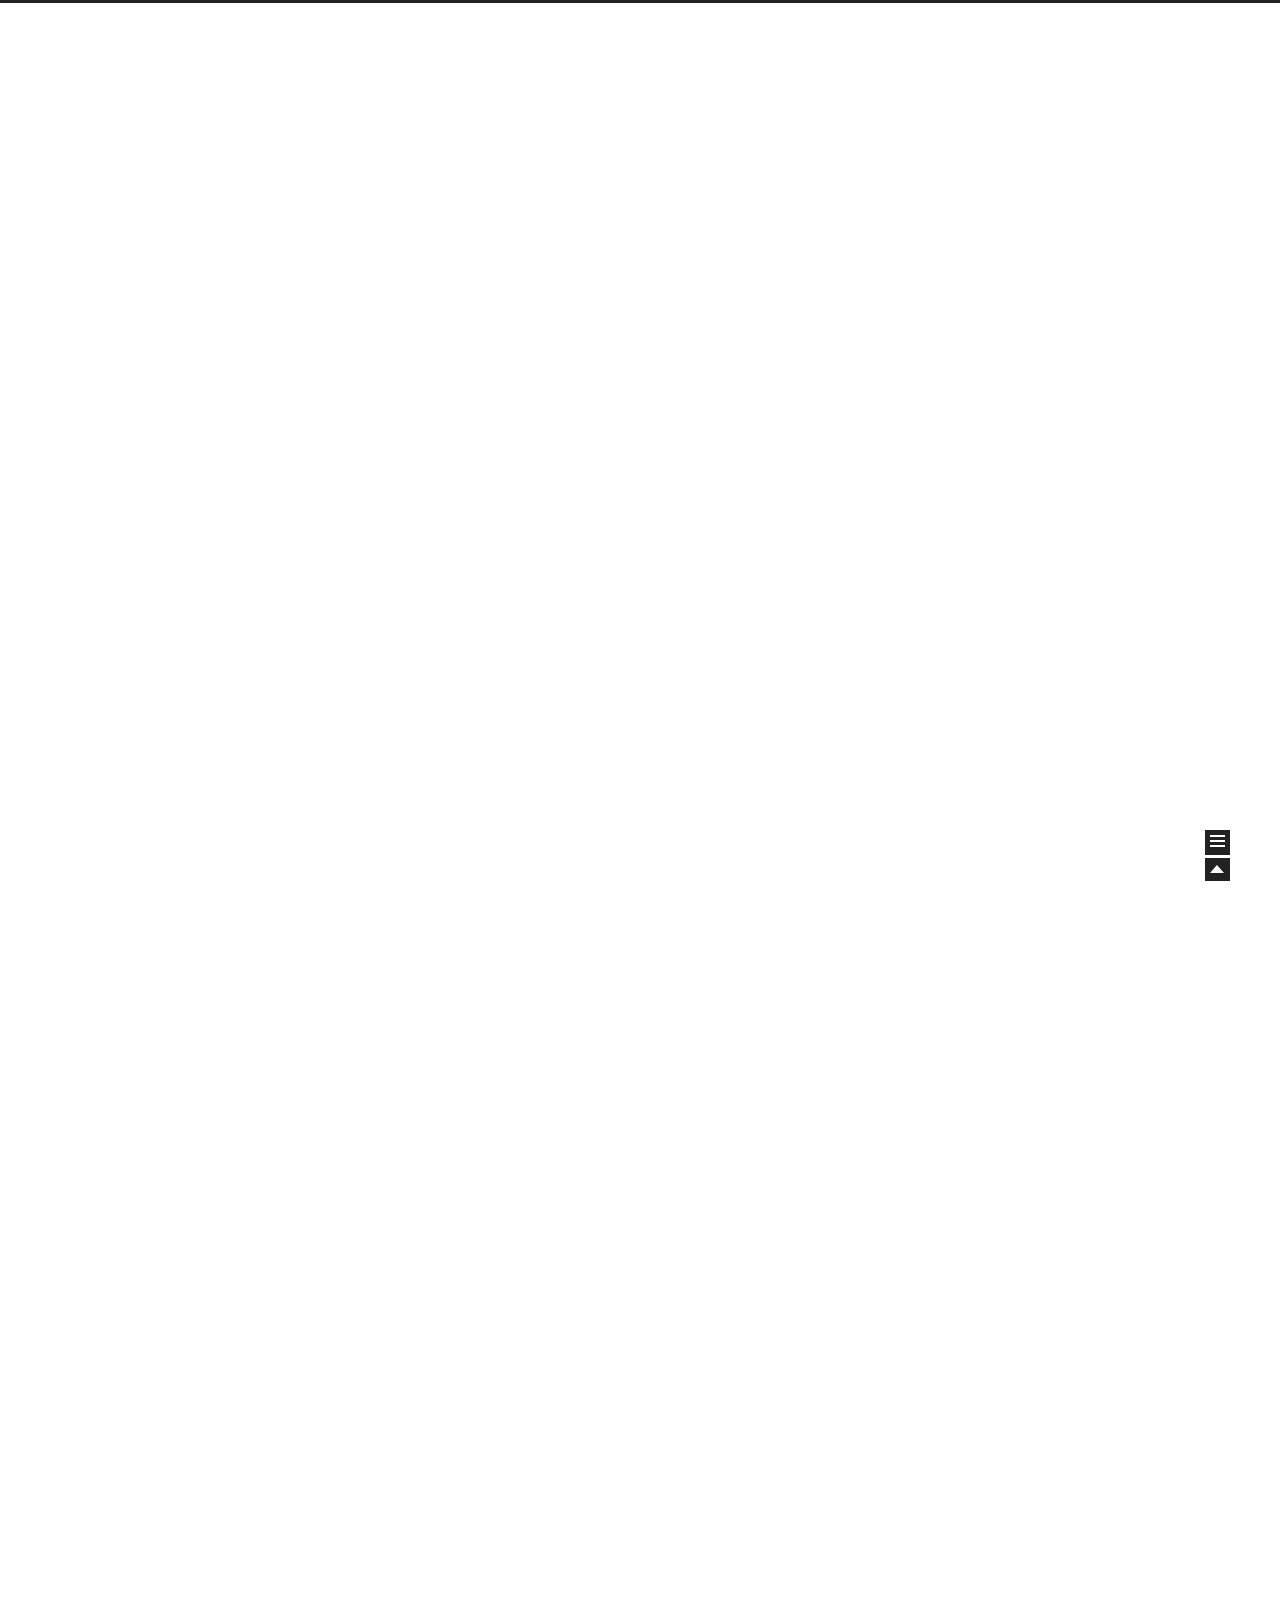
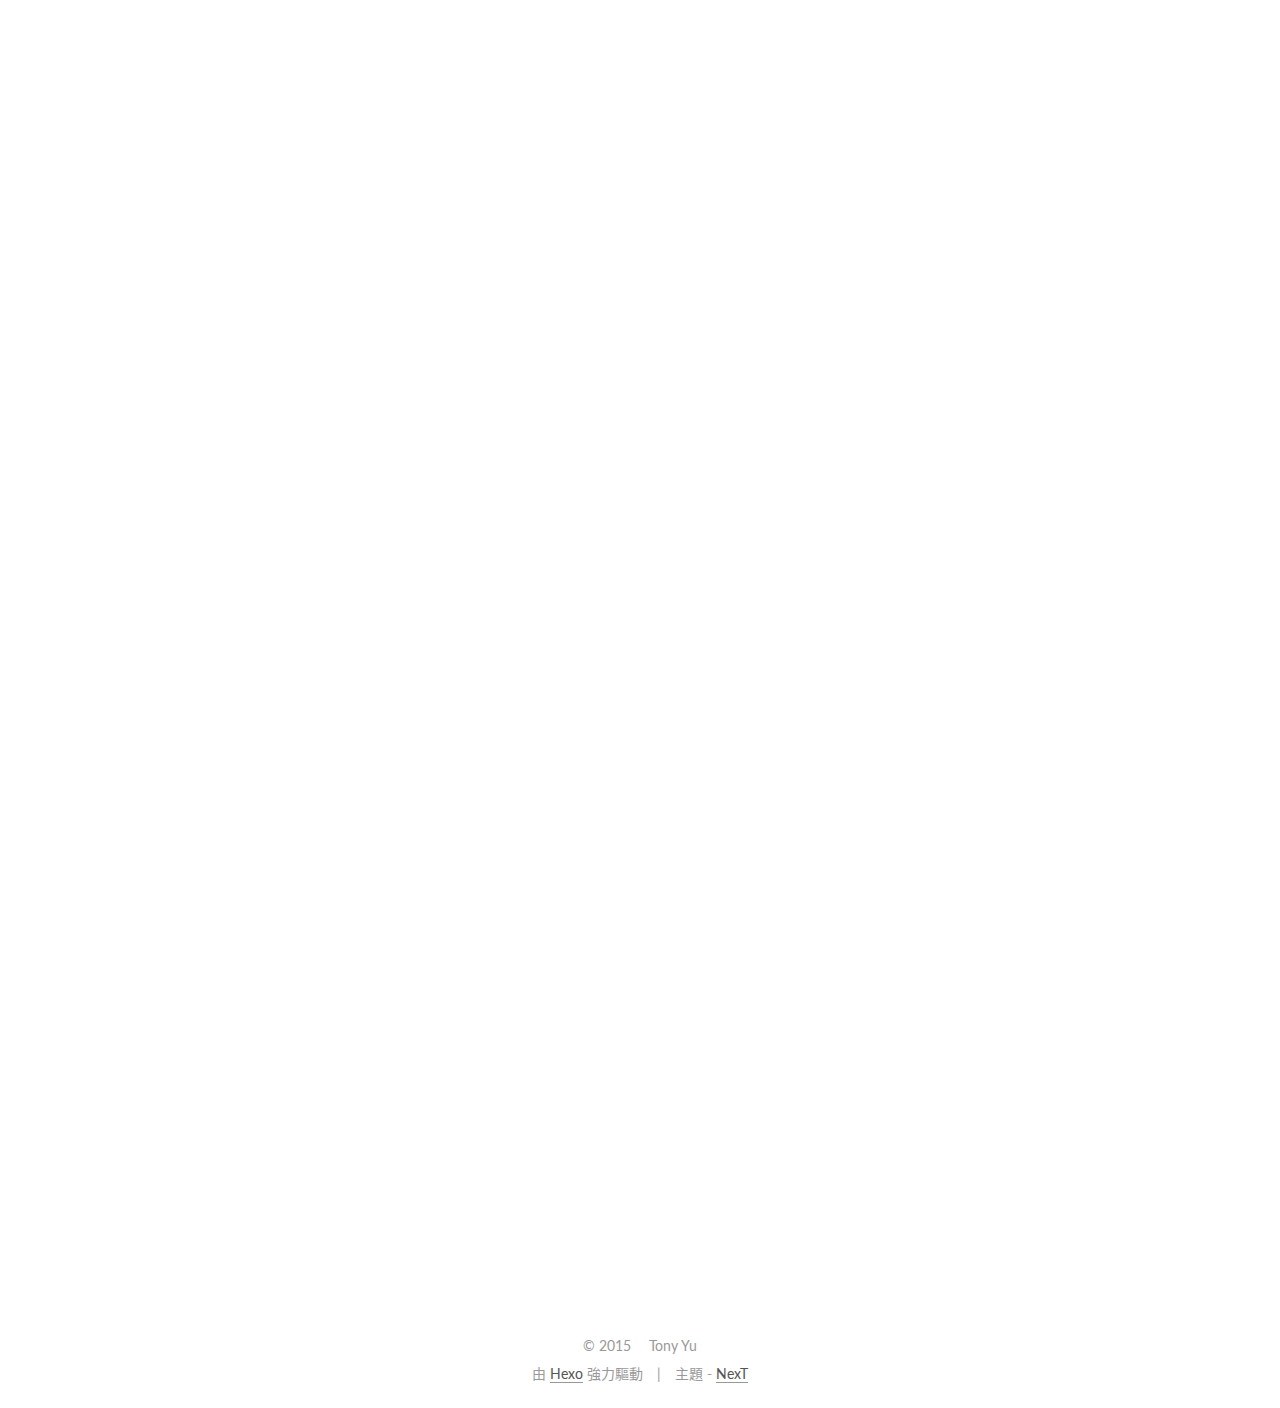
==== commit f1d83167: "Site updated: 2015-10-30 16:17:32" ====
--- a/index.html
+++ b/index.html
@@ -21,7 +21,7 @@
 
 
 
-  <link href="/vendors/fancybox/source/jquery.fancybox.css?v=2.1.5" rel="stylesheet" type="text/css"/>
+  <link href="./vendors/fancybox/source/jquery.fancybox.css?v=2.1.5" rel="stylesheet" type="text/css"/>
 
 
 
@@ -32,9 +32,9 @@
 
 
 
-<link href="/vendors/font-awesome/css/font-awesome.min.css?v=4.4.0" rel="stylesheet" type="text/css" />
-
-<link href="/css/main.css?v=0.4.5.2" rel="stylesheet" type="text/css" />
+<link href="./vendors/font-awesome/css/font-awesome.min.css?v=4.4.0" rel="stylesheet" type="text/css" />
+
+<link href="./css/main.css?v=0.4.5.2" rel="stylesheet" type="text/css" />
 
 
   <meta name="keywords" content="Hexo, NexT" />
@@ -56,7 +56,7 @@
 <meta name="description">
 <meta property="og:type" content="website">
 <meta property="og:title" content="TonyYu 的世界">
-<meta property="og:url" content="／/index.html">
+<meta property="og:url" content=".／/index.html">
 <meta property="og:site_name" content="TonyYu 的世界">
 <meta property="og:description">
 <meta name="twitter:card" content="summary">
@@ -104,7 +104,7 @@
   
 
   <div class="custom-logo-site-title">
-    <a href="/"  class="brand" rel="start">
+    <a href="./"  class="brand" rel="start">
       <span class="logo-line-before"><i></i></span>
       <span class="site-title">TonyYu 的世界</span>
       <span class="logo-line-after"><i></i></span>
@@ -211,7 +211,144 @@
             
               
                 
-                <a class="post-title-link" href="/2015/10/30/hello-world/" itemprop="url">
+                <a class="post-title-link" href="./2015/10/30/hexo-常用代码/" itemprop="url">
+                  hexo 常用代码
+                </a>
+              
+            
+          </h1>
+        
+
+        <div class="post-meta">
+          <span class="post-time">
+            發表於
+            <time itemprop="dateCreated" datetime="2015-10-30T15:57:50+08:00" content="2015-10-30">
+              2015-10-30
+            </time>
+          </span>
+
+          
+
+          
+            
+          
+
+          
+
+        </div>
+      </header>
+    
+
+
+    <div class="post-body">
+
+      
+      
+
+      
+        
+          <span itemprop="articleBody">
+            
+              <h2 id="hexo">hexo</h2><figure class="highlight coffeescript"><table><tr><td class="gutter"><pre><span class="line">1</span><br><span class="line">2</span><br><span class="line">3</span><br></pre></td><td class="code"><pre><span class="line"><span class="built_in">npm</span> install hexo -g <span class="comment">#安装  </span></span><br><span class="line"><span class="built_in">npm</span> update hexo -g <span class="comment">#升级  </span></span><br><span class="line">hexo init <span class="comment">#初始化</span></span><br></pre></td></tr></table></figure>
+<h2 id="简写">简写</h2><figure class="highlight axapta"><table><tr><td class="gutter"><pre><span class="line">1</span><br><span class="line">2</span><br><span class="line">3</span><br><span class="line">4</span><br><span class="line">5</span><br></pre></td><td class="code"><pre><span class="line">hexo n <span class="string">"我的博客"</span> == hexo <span class="keyword">new</span> <span class="string">"我的博客"</span> <span class="preprocessor">#新建文章</span></span><br><span class="line">hexo p == hexo publish</span><br><span class="line">hexo g == hexo generate<span class="preprocessor">#生成</span></span><br><span class="line">hexo s == hexo <span class="keyword">server</span> <span class="preprocessor">#启动服务预览</span></span><br><span class="line">hexo d == hexo deploy<span class="preprocessor">#部署</span></span><br></pre></td></tr></table></figure>
+<h2 id="模版">模版</h2><figure class="highlight axapta"><table><tr><td class="gutter"><pre><span class="line">1</span><br><span class="line">2</span><br><span class="line">3</span><br><span class="line">4</span><br><span class="line">5</span><br><span class="line">6</span><br><span class="line">7</span><br><span class="line">8</span><br></pre></td><td class="code"><pre><span class="line">hexo <span class="keyword">new</span> <span class="string">"postName"</span> <span class="preprocessor">#新建文章</span></span><br><span class="line">hexo <span class="keyword">new</span> page <span class="string">"pageName"</span> <span class="preprocessor">#新建页面</span></span><br><span class="line">hexo generate <span class="preprocessor">#生成静态页面至public目录</span></span><br><span class="line">hexo <span class="keyword">server</span> <span class="preprocessor">#开启预览访问端口（默认端口4000，'ctrl + c'关闭server）</span></span><br><span class="line">hexo deploy <span class="preprocessor">#将.deploy目录部署到GitHub</span></span><br><span class="line">hexo <span class="keyword">new</span> [layout] &lt;title&gt;</span><br><span class="line">hexo <span class="keyword">new</span> photo <span class="string">"My Gallery"</span></span><br><span class="line">hexo <span class="keyword">new</span> <span class="string">"Hello World"</span> --lang tw</span><br></pre></td></tr></table></figure>
+<table>
+<thead>
+<tr>
+<th>变量</th>
+<th>描述</th>
+</tr>
+</thead>
+<tbody>
+<tr>
+<td>layout</td>
+<td>布局</td>
+</tr>
+<tr>
+<td>title</td>
+<td>标题</td>
+</tr>
+<tr>
+<td>date</td>
+<td>文件建立日期</td>
+</tr>
+<tr>
+<td>title:</td>
+<td>使用Hexo搭建个人博客</td>
+</tr>
+<tr>
+<td>layout:</td>
+<td>post</td>
+</tr>
+<tr>
+<td>date:</td>
+<td>2014-03-03 19:07:43</td>
+</tr>
+<tr>
+<td>comments:</td>
+<td>true</td>
+</tr>
+<tr>
+<td>categories:</td>
+<td>Blog</td>
+</tr>
+<tr>
+<td>tags:</td>
+<td>[Hexo]</td>
+</tr>
+<tr>
+<td>keywords:</td>
+<td>Hexo, Blog</td>
+</tr>
+<tr>
+<td>description:</td>
+<td>生命在于折腾，又把博客折腾到Hexo了。给Hexo点赞。</td>
+</tr>
+</tbody>
+</table>
+
+            
+          </span>
+        
+      
+    </div>
+
+    <footer class="post-footer">
+      
+
+      
+
+      
+      
+        <div class="post-eof"></div>
+      
+    </footer>
+  </article>
+
+
+    
+      
+
+  
+  
+
+  
+  
+  
+
+  <article class="post post-type-normal " itemscope itemtype="http://schema.org/Article">
+
+    
+      <header class="post-header">
+
+        
+        
+          <h1 class="post-title" itemprop="name headline">
+            
+            
+              
+                
+                <a class="post-title-link" href="./2015/10/30/hello-world/" itemprop="url">
                   Hello World
                 </a>
               
@@ -314,14 +451,14 @@
 
       <section class="site-overview sidebar-panel  sidebar-panel-active ">
         <div class="site-author motion-element" itemprop="author" itemscope itemtype="http://schema.org/Person">
-          <img class="site-author-image" src="/images/default_avatar.jpg" alt="Tony Yu" itemprop="image"/>
+          <img class="site-author-image" src="./images/default_avatar.jpg" alt="Tony Yu" itemprop="image"/>
           <p class="site-author-name" itemprop="name">Tony Yu</p>
         </div>
         <p class="site-description motion-element" itemprop="description"></p>
         <nav class="site-state motion-element">
           <div class="site-state-item site-state-posts">
             <a href="/archives">
-              <span class="site-state-item-count">1</span>
+              <span class="site-state-item-count">2</span>
               <span class="site-state-item-name">文章</span>
             </a>
           </div>
@@ -397,38 +534,38 @@
     <div class="back-to-top"></div>
   </div>
 
-  <script type="text/javascript" src="/vendors/jquery/index.js?v=2.1.3"></script>
-
-  
-  
-
-  
-    
-    
-
-  
-
-
-  
-
-  
-  <script type="text/javascript" src="/vendors/fancybox/source/jquery.fancybox.pack.js"></script>
-  <script type="text/javascript" src="/js/fancy-box.js?v=0.4.5.2"></script>
-
-
-  <script type="text/javascript" src="/js/helpers.js?v=0.4.5.2"></script>
-  <script type="text/javascript" src="/vendors/velocity/velocity.min.js"></script>
-<script type="text/javascript" src="/vendors/velocity/velocity.ui.min.js"></script>
-
-<script type="text/javascript" src="/js/motion.js?v=0.4.5.2" id="motion.global"></script>
-
-
-  <script type="text/javascript" src="/vendors/fastclick/lib/fastclick.min.js?v=1.0.6"></script>
-  <script type="text/javascript" src="/vendors/jquery_lazyload/jquery.lazyload.js?v=1.9.7"></script>
-
-  
-
-  <script type="text/javascript" src="/js/bootstrap.js"></script>
+  <script type="text/javascript" src="./vendors/jquery/index.js?v=2.1.3"></script>
+
+  
+  
+
+  
+    
+    
+
+  
+
+
+  
+
+  
+  <script type="text/javascript" src="./vendors/fancybox/source/jquery.fancybox.pack.js"></script>
+  <script type="text/javascript" src="./js/fancy-box.js?v=0.4.5.2"></script>
+
+
+  <script type="text/javascript" src="./js/helpers.js?v=0.4.5.2"></script>
+  <script type="text/javascript" src="./vendors/velocity/velocity.min.js"></script>
+<script type="text/javascript" src="./vendors/velocity/velocity.ui.min.js"></script>
+
+<script type="text/javascript" src="./js/motion.js?v=0.4.5.2" id="motion.global"></script>
+
+
+  <script type="text/javascript" src="./vendors/fastclick/lib/fastclick.min.js?v=1.0.6"></script>
+  <script type="text/javascript" src="./vendors/jquery_lazyload/jquery.lazyload.js?v=1.9.7"></script>
+
+  
+
+  <script type="text/javascript" src="./js/bootstrap.js"></script>
 
   
   
--- a/css/main.css
+++ b/css/main.css
@@ -961,7 +961,7 @@
   width: 4px;
   height: 4px;
   border-radius: 50%;
-  background: #0d20ff;
+  background: #ff85ee;
 }
 .sidebar-nav {
   margin: 0 0 20px;
